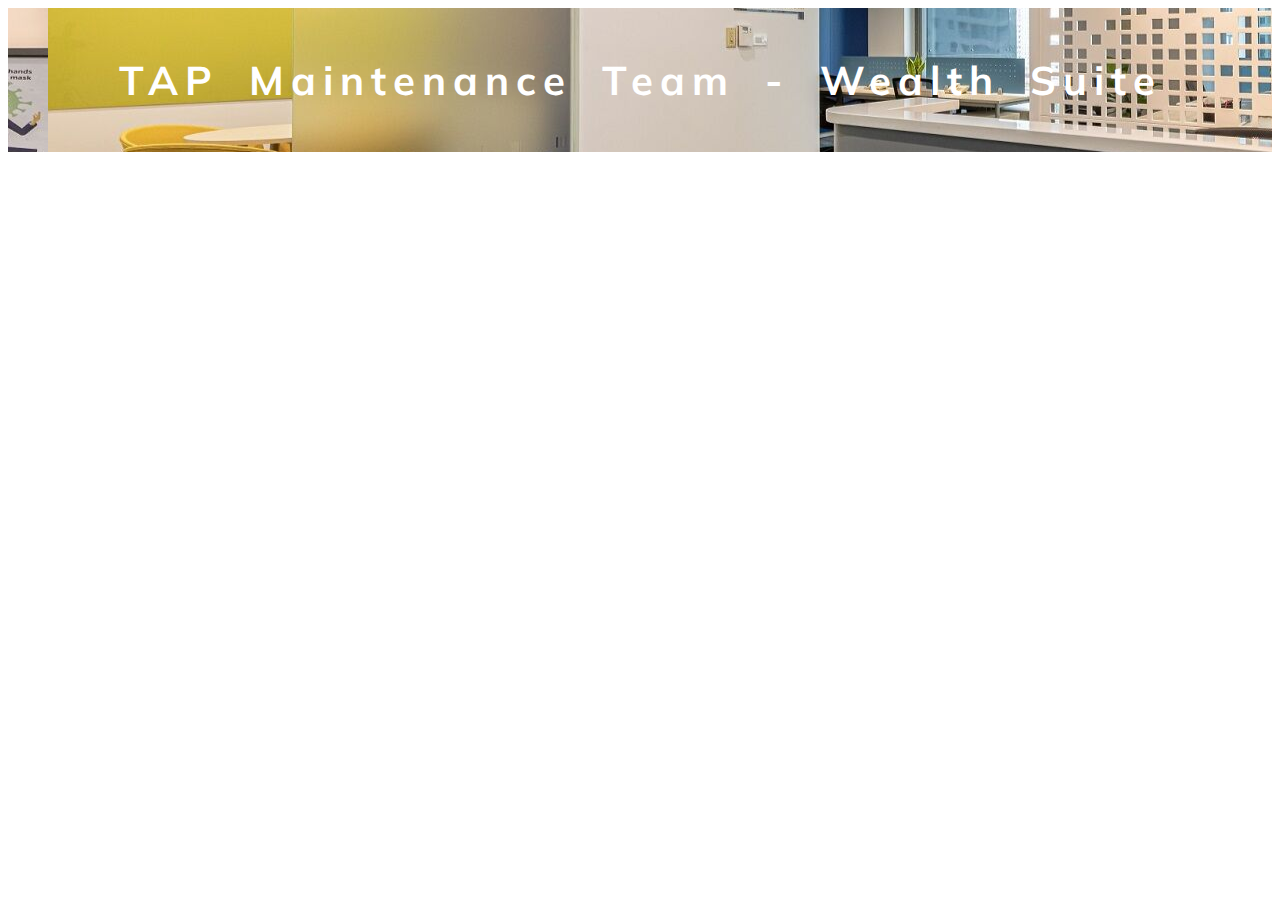
==== index.html @ 499a7e1d "added good bg" ====
<!DOCTYPE html>
<html lang="en">
<head>
    <meta charset="UTF-8">
    <meta http-equiv="X-UA-Compatible" content="IE=edge">
    <meta name="viewport" content="width=device-width, initial-scale=1.0">
    <title>Maintenance Team-TAP</title>
    <link rel="stylesheet" href="styles.css">
    <link rel="preconnect" href="https://fonts.googleapis.com">
<link rel="preconnect" href="https://fonts.gstatic.com" crossorigin>
<link href="https://fonts.googleapis.com/css2?family=Mulish:wght@200&display=swap" rel="stylesheet">
</head>
<body>
    <header>
<h1>TAP Maintenance Team - Wealth Suite</h1>
    </header>
</body>
</html>
---- styles.css ----
header {
    padding: 20px;
    text-align: center;
    background-image: url("image/vietdecor-temenos-offices-archello.1601489689.0238.jpg");
    color: white;
    font-size: 20px;
    background-position: 2em;
    }
    h1{
        
        word-spacing: 0.3em;
        letter-spacing: 7px;
        font-family: 'Mulish', sans-serif;
    }
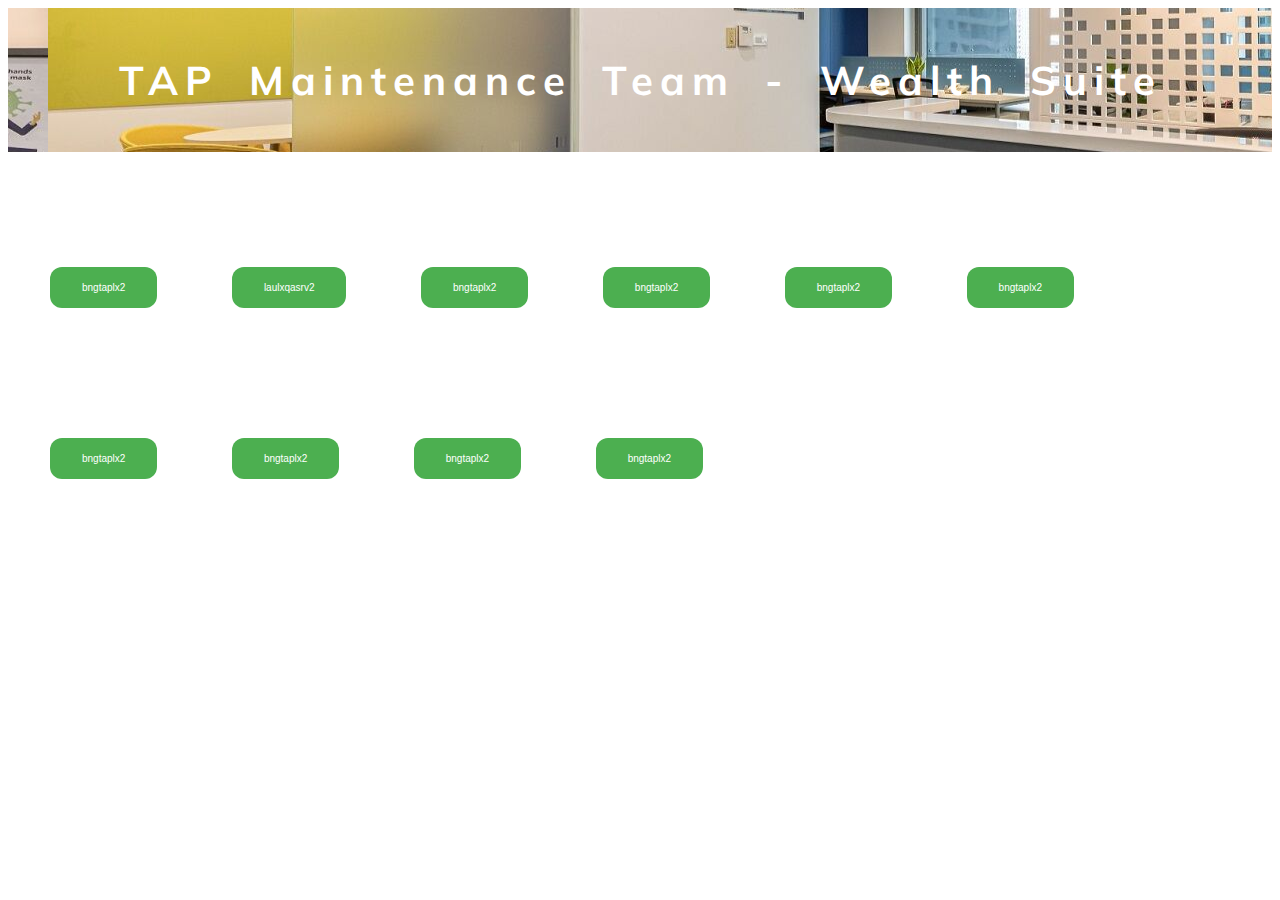
==== commit a78dcdc3: "Change done in index file" ====
--- a/index.html
+++ b/index.html
@@ -9,10 +9,62 @@
     <link rel="preconnect" href="https://fonts.googleapis.com">
 <link rel="preconnect" href="https://fonts.gstatic.com" crossorigin>
 <link href="https://fonts.googleapis.com/css2?family=Mulish:wght@200&display=swap" rel="stylesheet">
+<style>
+    .btns{
+        float :left;
+        margin-top: 100px;
+        margin-left: 10px;
+        margin-right : 0.5px;
+        padding : 15px 32px;
+    }
+    .button{
+        background-color :#4CAF50; /* Green*/
+        border: none;
+        color: white;
+        padding: 15px 32px;
+        text-align: center;
+        text-decoration: none;
+        display: inline-block;
+        font-size: 10px;
+        border-radius: 12px;
+    }
+</style>
 </head>
 <body>
     <header>
-<h1>TAP Maintenance Team - Wealth Suite</h1>
+<h1>
+    TAP Maintenance Team - Wealth Suite
+    </h1>
     </header>
+<div class='btns' >
+        <button class = "button" > bngtaplx2 </button>
+</div>
+<div class='btns' >
+        <button class = "button" > laulxqasrv2 </button>
+</div>
+<div class='btns' >
+    <button class = "button" > bngtaplx2 </button>
+</div>
+<div class='btns' >
+    <button class = "button" > bngtaplx2 </button>
+</div>
+<div class='btns' >
+    <button class = "button" > bngtaplx2 </button>
+</div>
+<div class='btns' >
+    <button class = "button" > bngtaplx2 </button>
+</div>
+<div class='btns' >
+    <button class = "button" > bngtaplx2 </button>
+</div>
+<div class='btns' >
+    <button class = "button" > bngtaplx2 </button>
+</div>
+<div class='btns' >
+    <button class = "button" > bngtaplx2 </button>
+</div>
+<div class='btns' >
+    <button class = "button" > bngtaplx2 </button>
+</div>
 </body>
 </html>
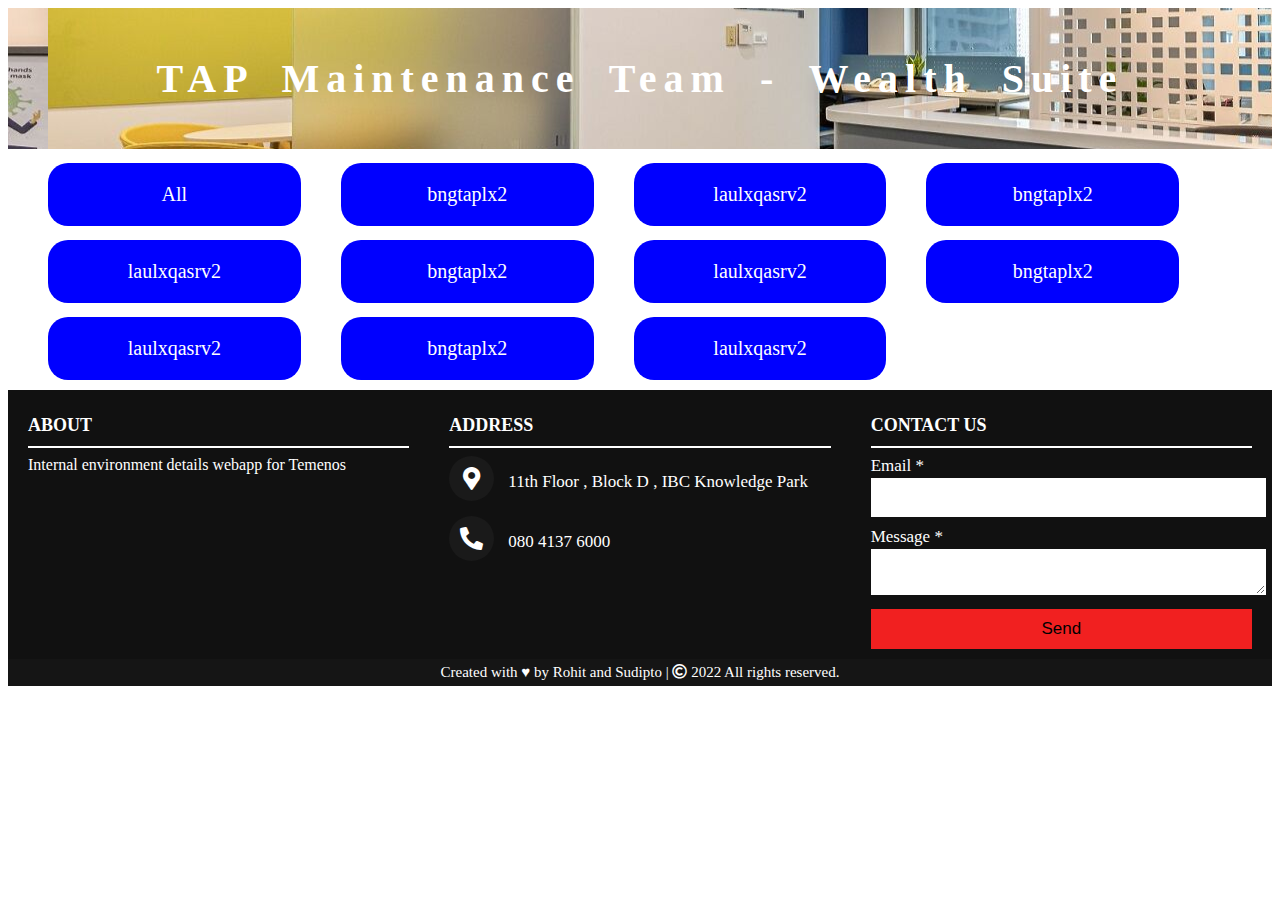
==== commit bfb46d54: "Made changes in index and styles file for buttons and footer task" ====
--- a/index.html
+++ b/index.html
@@ -6,29 +6,10 @@
     <meta name="viewport" content="width=device-width, initial-scale=1.0">
     <title>Maintenance Team-TAP</title>
     <link rel="stylesheet" href="styles.css">
+    <link rel="stylesheet" href="https://cdnjs.cloudflare.com/ajax/libs/font-awesome/5.15.3/css/all.min.css"/>
     <link rel="preconnect" href="https://fonts.googleapis.com">
 <link rel="preconnect" href="https://fonts.gstatic.com" crossorigin>
 <link href="https://fonts.googleapis.com/css2?family=Mulish:wght@200&display=swap" rel="stylesheet">
-<style>
-    .btns{
-        float :left;
-        margin-top: 100px;
-        margin-left: 10px;
-        margin-right : 0.5px;
-        padding : 15px 32px;
-    }
-    .button{
-        background-color :#4CAF50; /* Green*/
-        border: none;
-        color: white;
-        padding: 15px 32px;
-        text-align: center;
-        text-decoration: none;
-        display: inline-block;
-        font-size: 10px;
-        border-radius: 12px;
-    }
-</style>
 </head>
 <body>
     <header>
@@ -36,35 +17,84 @@
     TAP Maintenance Team - Wealth Suite
     </h1>
     </header>
-<div class='btns' >
-        <button class = "button" > bngtaplx2 </button>
-</div>
-<div class='btns' >
-        <button class = "button" > laulxqasrv2 </button>
-</div>
-<div class='btns' >
-    <button class = "button" > bngtaplx2 </button>
-</div>
-<div class='btns' >
-    <button class = "button" > bngtaplx2 </button>
-</div>
-<div class='btns' >
-    <button class = "button" > bngtaplx2 </button>
-</div>
-<div class='btns' >
-    <button class = "button" > bngtaplx2 </button>
-</div>
-<div class='btns' >
-    <button class = "button" > bngtaplx2 </button>
-</div>
-<div class='btns' >
-    <button class = "button" > bngtaplx2 </button>
-</div>
-<div class='btns' >
-    <button class = "button" > bngtaplx2 </button>
-</div>
-<div class='btns' >
-    <button class = "button" > bngtaplx2 </button>
-</div>
-</body>
+    <section class="flex-container">
+        <button class = "button" href="www.google.com"> All </button>
+        <button class = "button" href="www.google.com"> bngtaplx2 </button>
+        <button class = "button"  href="www.google.com" > laulxqasrv2 </button>
+        <button class = "button" href="www.google.com"> bngtaplx2 </button>
+        <button class = "button"  href="www.google.com"> laulxqasrv2 </button>
+        <button class = "button" href="www.google.com"> bngtaplx2 </button>
+        <button class = "button"  href="www.google.com"> laulxqasrv2 </button>
+        <button class = "button" href="www.google.com"> bngtaplx2 </button>
+        <button class = "button"  href="www.google.com"> laulxqasrv2 </button>
+        <button class = "button" href="www.google.com"> bngtaplx2 </button>
+        <button class = "button"  href="www.google.com"> laulxqasrv2 </button>
+    </section>
+    <footer>
+        <div class="main-content">
+          <div class="left box">
+            <h2 style="color:white">About</h2>
+            <div class="content">
+              <p style="color:white"> Internal environment details webapp for Temenos
+              </p>
+            </div>
+          </div>
+          <div class="center box">
+            <h2 style="color:white">Address</h2>
+            <div class="content">
+              <div class="place">
+                <span class="fas fa-map-marker-alt" style="color:white"></span>
+                <span class="text" style="color:white">11th Floor , Block D , IBC Knowledge Park
+              </div>
+              <div class="phone">
+                <span class="fas fa-phone-alt" style="color:white"></span>
+                <span class="text" style="color:white">080 4137 6000</span>
+              </div>
+            </div>
+          </div>
+          <div class="right box">
+            <h2 style="color:white">Contact us</h2>
+            <div class="content">
+              <form action="#" onsubmit="sendEmail()">
+                <div class="email">
+                  <div class="text" >Email *</div>
+                  <input type="email" required>
+                </div>
+                <div class="msg">
+                  <div class="text">Message *</div>
+                  <textarea rows="2" cols="25" required></textarea>
+                </div>
+                <div class="btn">
+                  <button type="submit">Send</button>
+                </div>
+              </form>
+            </div>
+          </div>
+        </div>
+        <div class="bottom">
+          <center>
+            <span class="credit" style="color:white">Created with &hearts; by Rohit and Sudipto | </span>
+            <span class="far fa-copyright" style="color:white"></span><span style="color:white"> 2022 All rights reserved.</span>
+          </center>
+        </div>
+      </footer>
+      <script src= "https://smtpjs.com/v3/smtp.js"></script>
+ 
+    <script type="text/javascript">
+        function sendEmail() {
+    Email.send({
+      Host: "smtp.gmail.com",
+      Username: "sender@email_address.com",
+      Password: "Enter your password",
+      To: 'receiver@email_address.com',
+      From: "sender@email_address.com",
+      Subject: "Sending Email using javascript",
+      Body: "Well that was easy!!",
+    })
+      .then(function (message) {
+        alert("mail sent successfully")
+      });
+  }
+  </script>
+    </body>
 </html>
--- a/styles.css
+++ b/styles.css
@@ -10,5 +10,162 @@
         
         word-spacing: 0.3em;
         letter-spacing: 7px;
-        font-family: 'Mulish', sans-serif;
-    }+        font-family: Cambria, Cochin, Georgia, Times, 'Times New Roman', serif;
+    }
+    .button{
+        background-color :blue; /* Green*/
+        border: none;
+        color: white;
+        padding:20px 40px;
+        text-align: center;
+        text-decoration: none;
+        font-size: 20px;
+        font-family: Cambria, Cochin, Georgia, Times, 'Times New Roman', serif;
+        border-radius: 20px;
+        margin-left: 40px;
+        margin-top: 4px;
+        margin-bottom: 10px;
+        width :20%;
+        transition-duration: 0.4s;    
+    }
+    .button:hover {
+        background-color:navy; /* Green */
+        color: white;
+      }
+    .flex-container{
+        background-color:white;
+        margin-top: 10px;
+        display : flex;
+        flex-wrap: wrap;
+    }
+    footer{
+        position:flex;
+        width: 100%;
+        background: #111;
+      }
+      .main-content{
+        display: flex;
+      }
+      .main-content .box{
+        flex-basis: 50%;
+        padding: 10px 20px;
+      }
+      .box h2{
+        font-size: 1.125rem;
+        font-weight: 600;
+        text-transform: uppercase;
+      }
+      .box .content{
+        margin: 20px 0 0 0;
+        position: relative;
+      }
+      .box .content:before{
+        position: absolute;
+        content: '';
+        top: -10px;
+        height: 2px;
+        width: 100%;
+        background:white;
+      }
+      .box .content:after{
+        position: absolute;
+        content: '';
+        height: 2px;
+        width: 15%;
+        background:white;
+        top: -10px;
+      }
+      .left .content p{
+        text-align: justify;
+      }
+      .center .content .fas{
+        font-size: 1.4375rem;
+        background: #1a1a1a;
+        height: 45px;
+        width: 45px;
+        line-height: 45px;
+        text-align: center;
+        border-radius: 50%;
+        transition: 0.3s;
+        cursor: pointer;
+      }
+      .center .content .fas:hover{
+        background:red;
+      }
+      .center .content .text{
+        font-size: 1.0625rem;
+        font-weight: 500;
+        padding-left: 10px;
+      }
+      .center .content .phone{
+        margin: 15px 0;
+      }
+      .right form .text{
+        font-size: 1.0625rem;
+        margin-bottom: 2px;
+        color:white;
+      }
+      .right form .msg{
+        margin-top: 10px;
+      }
+      .right form input, .right form textarea{
+        width: 100%;
+        font-size: 1.0625rem;
+        background: white;
+        padding-left: 10px;
+        border: 1px solid white;
+      }
+      .right form input:focus,
+      .right form textarea:focus{
+        outline-color: #3498db;
+      }
+      .right form input{
+        height: 35px;
+      }
+      .right form .btn{
+        margin-top: 10px;
+      }
+      .right form .btn button{
+        height: 40px;
+        width: 100%;
+        border: none;
+        outline: none;
+        background: #f12020;
+        font-size: 1.0625rem;
+        font-weight: 500;
+        cursor: pointer;
+        transition: .3s;
+      }
+      .right form .btn button:hover{
+        background:whitesmoke;
+      }
+      .bottom center{
+        padding: 5px;
+        font-size: 0.9375rem;
+        background:#151515;
+      }
+      .bottom center span{
+        color: #656565;
+      }
+      .bottom center a{
+        color: white;
+        text-decoration: none;
+      }
+      .bottom center a:hover{
+        text-decoration: underline;
+      }
+      @media screen and (max-width: 900px) {
+        footer{
+          position: relative;
+          bottom: 0px;
+        }
+        .main-content{
+          flex-wrap: wrap;
+          flex-direction: column;
+        }
+        .main-content .box{
+          margin: 5px 0;
+        }
+      }
+      
+    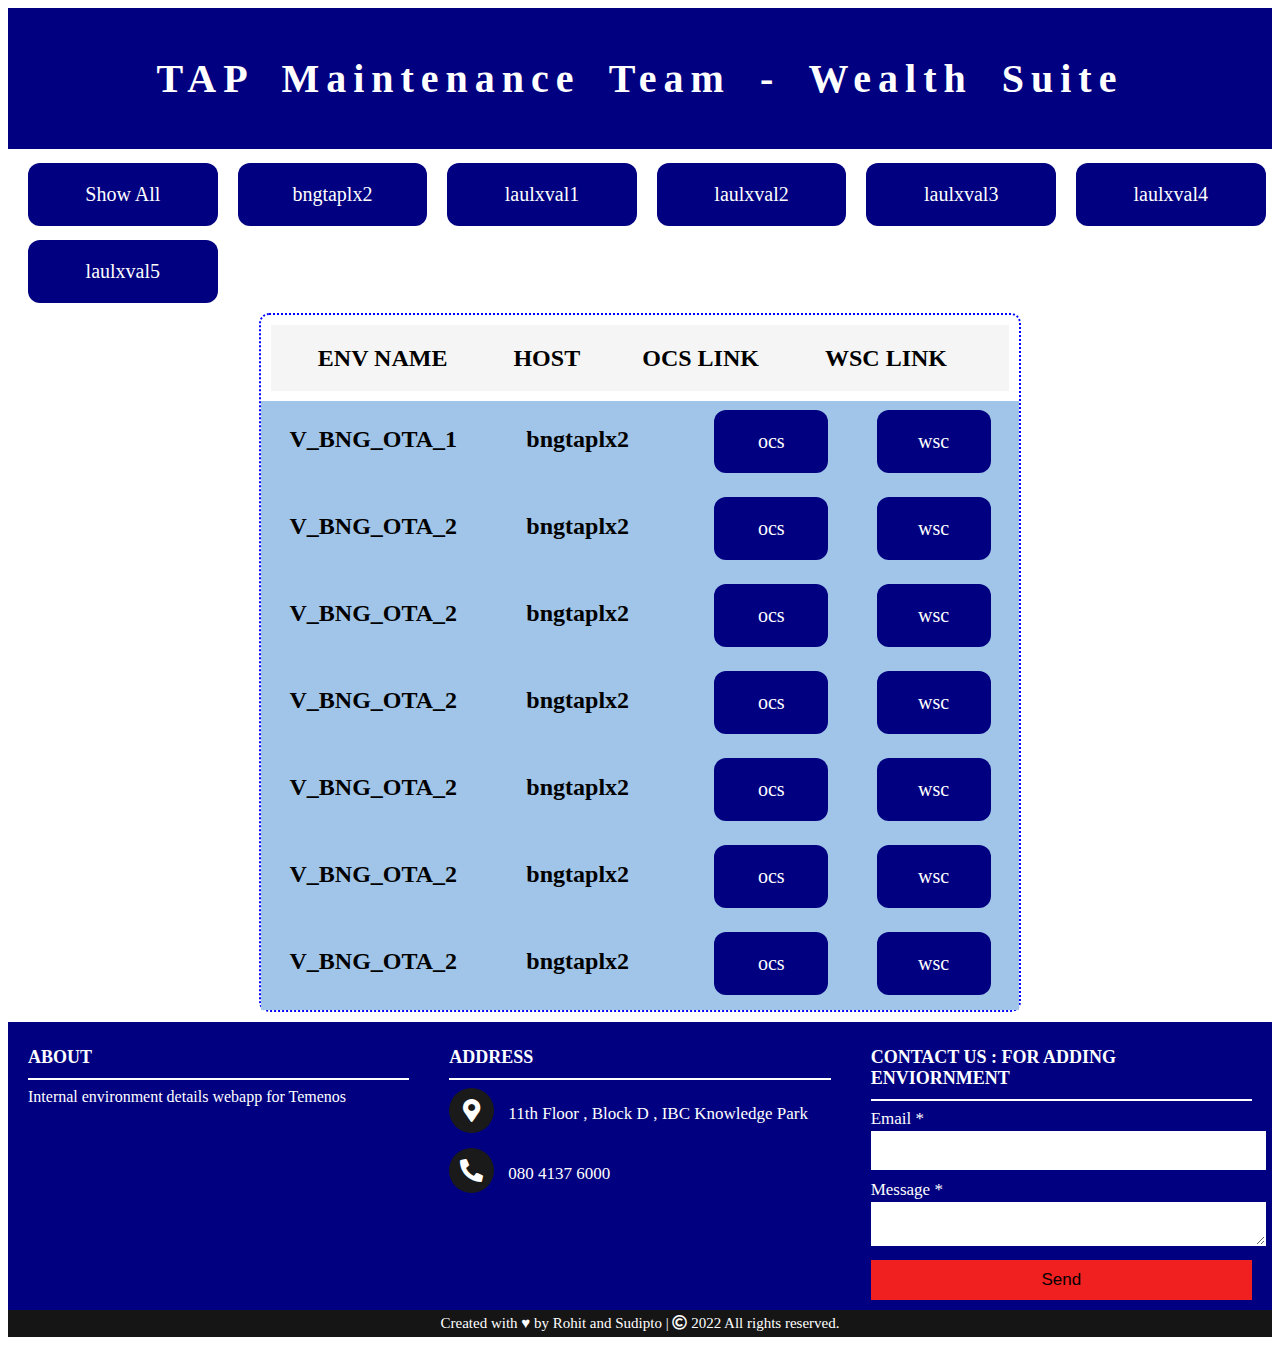
==== commit f12023d0: "added colours and env list division" ====
--- a/index.html
+++ b/index.html
@@ -18,18 +18,79 @@
     </h1>
     </header>
     <section class="flex-container">
-        <button class = "button" href="www.google.com"> All </button>
-        <button class = "button" href="www.google.com"> bngtaplx2 </button>
-        <button class = "button"  href="www.google.com" > laulxqasrv2 </button>
-        <button class = "button" href="www.google.com"> bngtaplx2 </button>
-        <button class = "button"  href="www.google.com"> laulxqasrv2 </button>
-        <button class = "button" href="www.google.com"> bngtaplx2 </button>
-        <button class = "button"  href="www.google.com"> laulxqasrv2 </button>
-        <button class = "button" href="www.google.com"> bngtaplx2 </button>
-        <button class = "button"  href="www.google.com"> laulxqasrv2 </button>
-        <button class = "button" href="www.google.com"> bngtaplx2 </button>
-        <button class = "button"  href="www.google.com"> laulxqasrv2 </button>
+        <button class = "button"> Show All </button>
+        <button class = "button"> bngtaplx2 </button>
+        <button class = "button"> laulxval1 </button>
+        <button class = "button"> laulxval2 </button>
+        <button class = "button"> laulxval3</button>
+        <button class = "button"> laulxval4 </button>
+        <button class = "button"> laulxval5 </button>
     </section>
+
+    <div class="env_grid">
+        <div class="rowHead">
+            <h2>ENV NAME</h2>&nbsp &nbsp
+            <h2>HOST</h2>&nbsp&nbsp
+            <h2>OCS LINK</h2>&nbsp &nbsp
+            <h2>WSC LINK</h2>&nbsp&nbsp            
+        </div>
+        <div class="row">
+            <h2>V_BNG_OTA_1</h2>&nbsp &nbsp
+            <h2>bngtaplx2</h2>&nbsp&nbsp
+            <button class="button">ocs</button>
+            <button class="button">wsc</button>
+        </div>
+        <div class="row">
+            <h2>V_BNG_OTA_2</h2>&nbsp &nbsp
+            <h2>bngtaplx2</h2>&nbsp&nbsp
+            <button class="button">ocs</button>
+            <button class="button">wsc</button>
+        </div>
+        <div class="row">
+            <h2>V_BNG_OTA_2</h2>&nbsp &nbsp
+            <h2>bngtaplx2</h2>&nbsp&nbsp
+            <button class="button">ocs</button>
+            <button class="button">wsc</button>
+        </div>
+        <div class="row">
+            <h2>V_BNG_OTA_2</h2>&nbsp &nbsp
+            <h2>bngtaplx2</h2>&nbsp&nbsp
+            <button class="button">ocs</button>
+            <button class="button">wsc</button>
+        </div>
+        <div class="row">
+            <h2>V_BNG_OTA_2</h2>&nbsp &nbsp
+            <h2>bngtaplx2</h2>&nbsp&nbsp
+            <button class="button">ocs</button>
+            <button class="button">wsc</button>
+        </div>
+        <div class="row">
+            <h2>V_BNG_OTA_2</h2>&nbsp &nbsp
+            <h2>bngtaplx2</h2>&nbsp&nbsp
+            <button class="button">ocs</button>
+            <button class="button">wsc</button>
+        </div>
+        <div class="row">
+            <h2>V_BNG_OTA_2</h2>&nbsp &nbsp
+            <h2>bngtaplx2</h2>&nbsp&nbsp
+            <button class="button">ocs</button>
+            <button class="button">wsc</button>
+        </div>
+    </div>
+
+
+
+
+
+
+
+
+
+
+
+
+
+
     <footer>
         <div class="main-content">
           <div class="left box">
@@ -53,7 +114,7 @@
             </div>
           </div>
           <div class="right box">
-            <h2 style="color:white">Contact us</h2>
+            <h2 style="color:white">Contact us : For adding ENviornment </h2>
             <div class="content">
               <form action="#" onsubmit="sendEmail()">
                 <div class="email">
--- a/styles.css
+++ b/styles.css
@@ -1,7 +1,7 @@
 header {
     padding: 20px;
     text-align: center;
-    background-image: url("image/vietdecor-temenos-offices-archello.1601489689.0238.jpg");
+    background-color: navy;
     color: white;
     font-size: 20px;
     background-position: 2em;
@@ -13,20 +13,21 @@
         font-family: Cambria, Cochin, Georgia, Times, 'Times New Roman', serif;
     }
     .button{
-        background-color :blue; /* Green*/
+        background-color :navy; /* Green*/
         border: none;
         color: white;
         padding:20px 40px;
         text-align: center;
         text-decoration: none;
+        display: inline-block;
         font-size: 20px;
+        border-radius: 12px;
+        margin-left: 20px;
         font-family: Cambria, Cochin, Georgia, Times, 'Times New Roman', serif;
-        border-radius: 20px;
-        margin-left: 40px;
         margin-top: 4px;
         margin-bottom: 10px;
-        width :20%;
-        transition-duration: 0.4s;    
+        width: 15%;
+  
     }
     .button:hover {
         background-color:navy; /* Green */
@@ -168,4 +169,38 @@
         }
       }
       
-    +      .env_grid{
+
+        background-color:white;
+       
+        
+        margin-left: auto;
+margin-right: auto;
+width: 60%;
+        border-radius:10px;
+-webkit-border-radius:10px;
+-moz-border-radius:10px;
+border: 2px dotted blue;
+}
+.row{
+
+display: flex;
+justify-content: space-evenly;
+background: #A0C5E8;
+padding: 5px 0;  
+
+}
+.rowHead{
+margin-left: 10px;
+margin: 10px;
+padding-left: 20px;
+display: flex;
+justify-content: space-evenly;
+background: whitesmoke;
+
+
+}
+footer{
+    margin-top: 10px;
+    background-color: navy;
+}
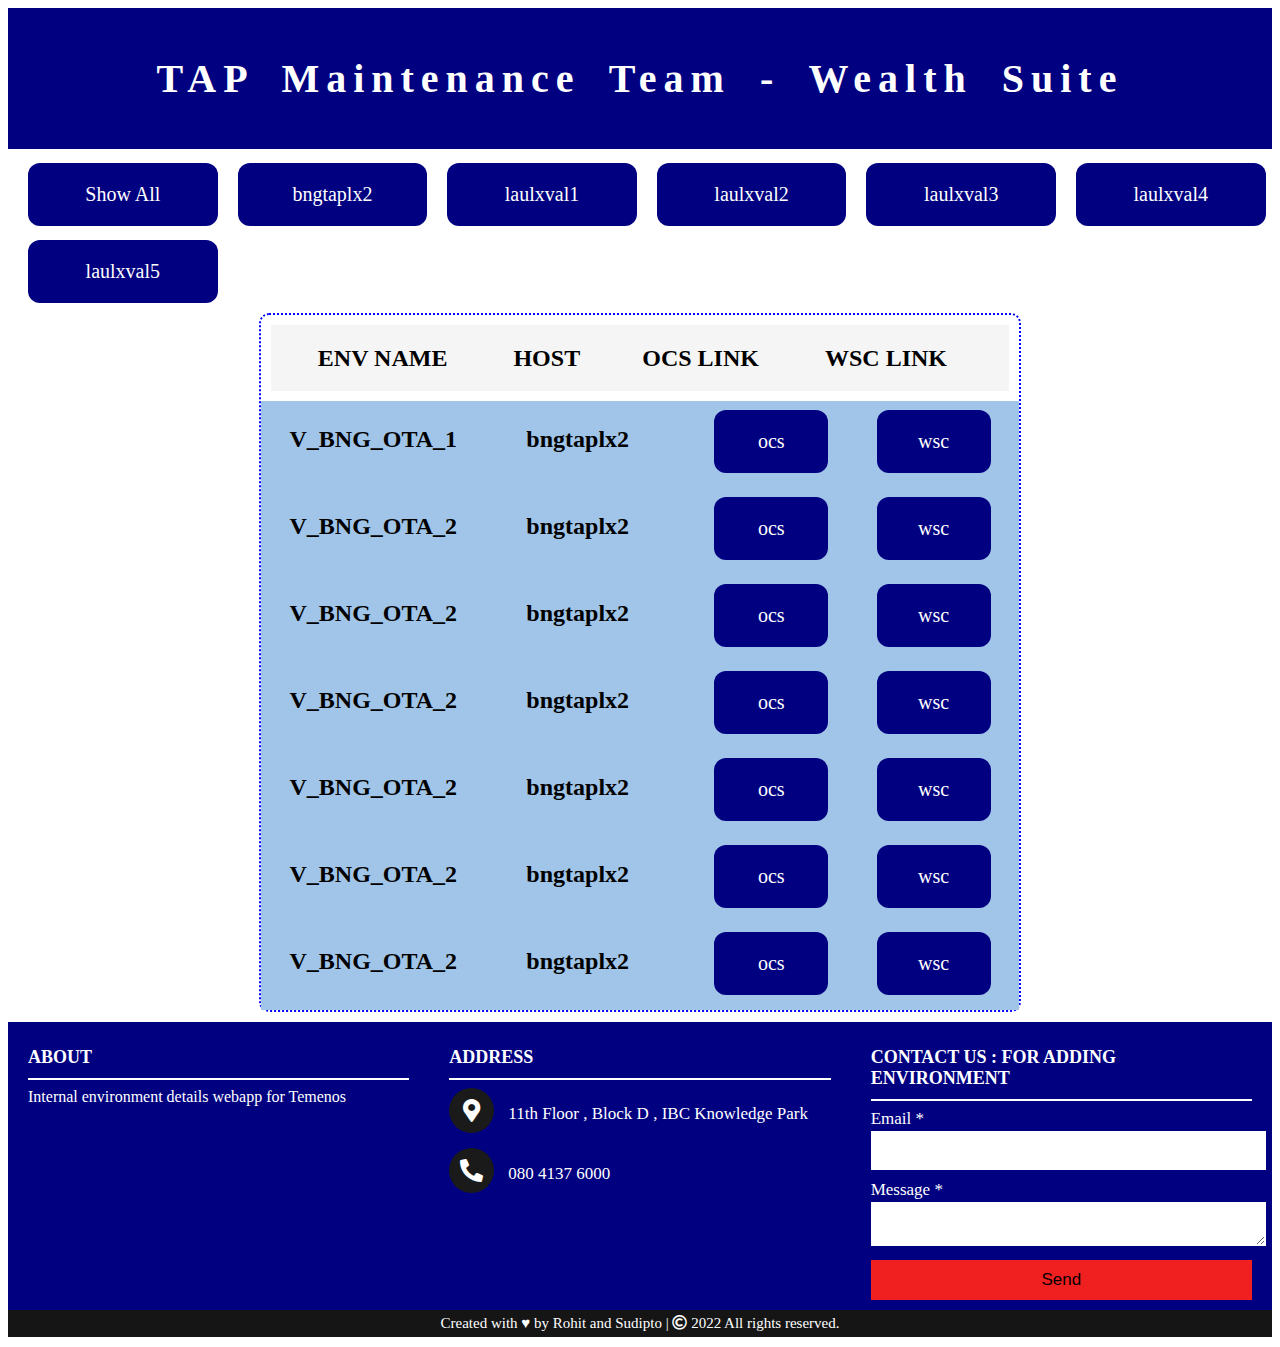
==== commit e51fc6f9: "Spelling Mistake rectified" ====
--- a/index.html
+++ b/index.html
@@ -78,19 +78,6 @@
         </div>
     </div>
 
-
-
-
-
-
-
-
-
-
-
-
-
-
     <footer>
         <div class="main-content">
           <div class="left box">
@@ -114,7 +101,7 @@
             </div>
           </div>
           <div class="right box">
-            <h2 style="color:white">Contact us : For adding ENviornment </h2>
+            <h2 style="color:white">Contact us : For adding Environment </h2>
             <div class="content">
               <form action="#" onsubmit="sendEmail()">
                 <div class="email">
@@ -139,23 +126,8 @@
           </center>
         </div>
       </footer>
-      <script src= "https://smtpjs.com/v3/smtp.js"></script>
+      
  
-    <script type="text/javascript">
-        function sendEmail() {
-    Email.send({
-      Host: "smtp.gmail.com",
-      Username: "sender@email_address.com",
-      Password: "Enter your password",
-      To: 'receiver@email_address.com',
-      From: "sender@email_address.com",
-      Subject: "Sending Email using javascript",
-      Body: "Well that was easy!!",
-    })
-      .then(function (message) {
-        alert("mail sent successfully")
-      });
-  }
-  </script>
+  
     </body>
 </html>
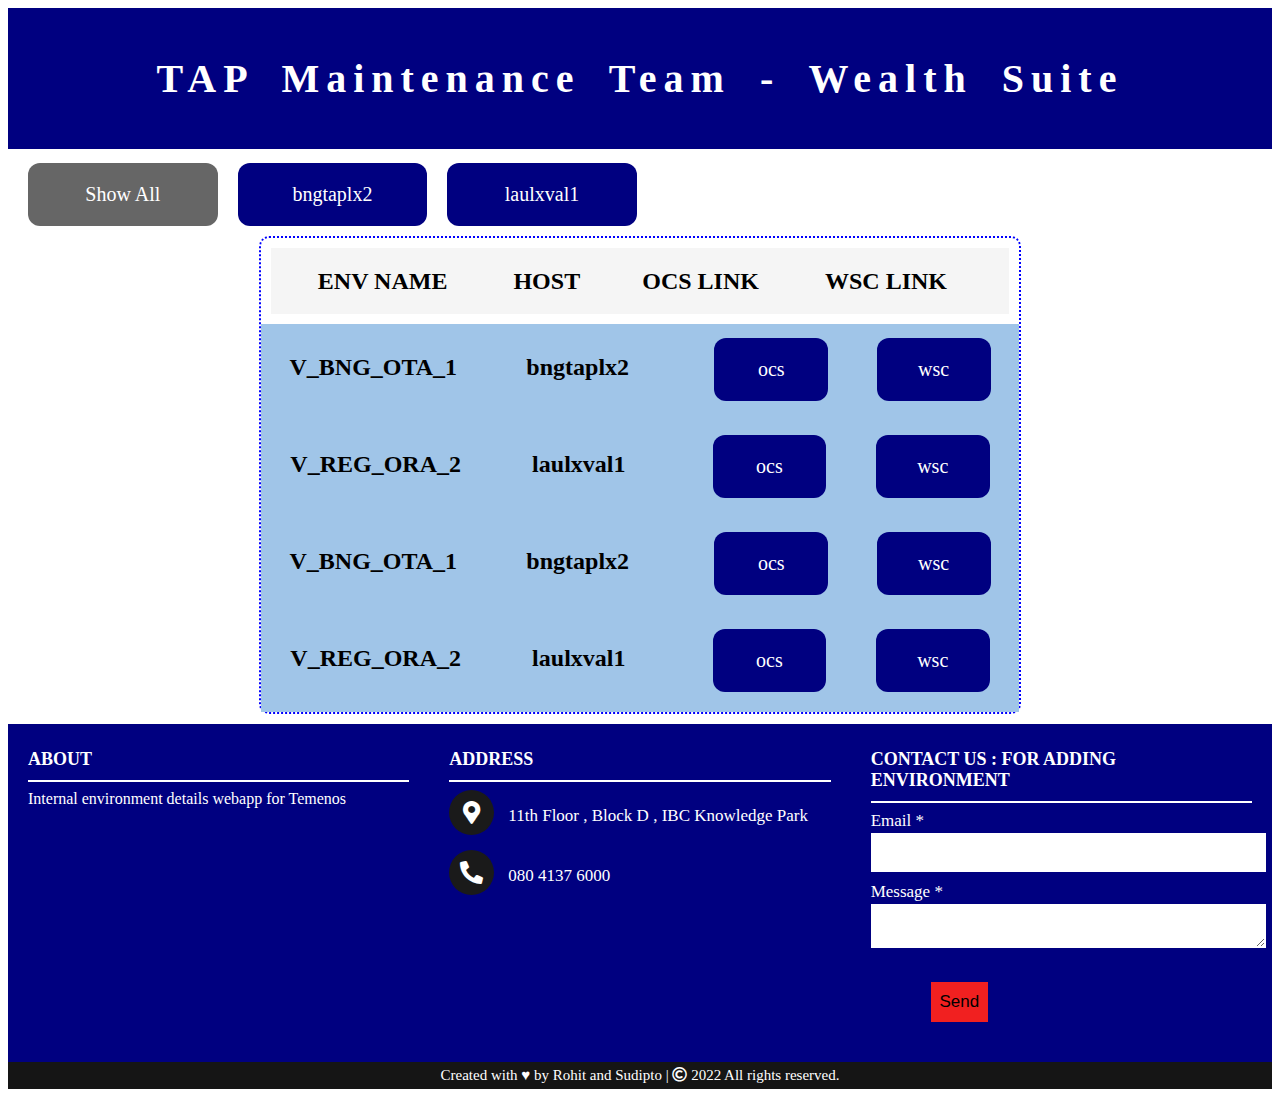
==== commit 643cde38: "js code added" ====
--- a/index.html
+++ b/index.html
@@ -17,68 +17,57 @@
     TAP Maintenance Team - Wealth Suite
     </h1>
     </header>
-    <section class="flex-container">
-        <button class = "button"> Show All </button>
-        <button class = "button"> bngtaplx2 </button>
-        <button class = "button"> laulxval1 </button>
-        <button class = "button"> laulxval2 </button>
-        <button class = "button"> laulxval3</button>
-        <button class = "button"> laulxval4 </button>
-        <button class = "button"> laulxval5 </button>
-    </section>
+    <section id="myBtnContainer">
+        <button class = "btn active" onclick="filterSelection('all')""> Show All </button>
+        <button class = "btn" onclick="filterSelection('colors')"> bngtaplx2 </button>
+        <button class = "btn" onclick="filterSelection('cars')"> laulxval1 </button>
+          </section>
 
-    <div class="env_grid">
-        <div class="rowHead">
-            <h2>ENV NAME</h2>&nbsp &nbsp
-            <h2>HOST</h2>&nbsp&nbsp
-            <h2>OCS LINK</h2>&nbsp &nbsp
-            <h2>WSC LINK</h2>&nbsp&nbsp            
-        </div>
-        <div class="row">
+    <div class="container">
+      <div class="rowHead">
+        <h2>ENV NAME</h2>&nbsp &nbsp
+        <h2>HOST</h2>&nbsp&nbsp
+        <h2>OCS LINK</h2>&nbsp &nbsp
+        <h2>WSC LINK</h2>&nbsp&nbsp            
+    </div>
+        <div class="filterDiv cars">
+          <div class="inner-div">
             <h2>V_BNG_OTA_1</h2>&nbsp &nbsp
             <h2>bngtaplx2</h2>&nbsp&nbsp
-            <button class="button">ocs</button>
-            <button class="button">wsc</button>
+            <button class="env-link">ocs</button>
+            <button class="env-link">wsc</button>
         </div>
-        <div class="row">
-            <h2>V_BNG_OTA_2</h2>&nbsp &nbsp
-            <h2>bngtaplx2</h2>&nbsp&nbsp
-            <button class="button">ocs</button>
-            <button class="button">wsc</button>
+      </div>
+
+        <div class="filterDiv colors">
+          <div class="inner-div">
+            <h2>V_REG_ORA_2</h2>&nbsp &nbsp
+            <h2>laulxval1</h2>&nbsp&nbsp
+            <button class="env-link">ocs</button>
+            <button class="env-link">wsc</button>
         </div>
-        <div class="row">
-            <h2>V_BNG_OTA_2</h2>&nbsp &nbsp
-            <h2>bngtaplx2</h2>&nbsp&nbsp
-            <button class="button">ocs</button>
-            <button class="button">wsc</button>
-        </div>
-        <div class="row">
-            <h2>V_BNG_OTA_2</h2>&nbsp &nbsp
-            <h2>bngtaplx2</h2>&nbsp&nbsp
-            <button class="button">ocs</button>
-            <button class="button">wsc</button>
-        </div>
-        <div class="row">
-            <h2>V_BNG_OTA_2</h2>&nbsp &nbsp
-            <h2>bngtaplx2</h2>&nbsp&nbsp
-            <button class="button">ocs</button>
-            <button class="button">wsc</button>
-        </div>
-        <div class="row">
-            <h2>V_BNG_OTA_2</h2>&nbsp &nbsp
-            <h2>bngtaplx2</h2>&nbsp&nbsp
-            <button class="button">ocs</button>
-            <button class="button">wsc</button>
-        </div>
-        <div class="row">
-            <h2>V_BNG_OTA_2</h2>&nbsp &nbsp
-            <h2>bngtaplx2</h2>&nbsp&nbsp
-            <button class="button">ocs</button>
-            <button class="button">wsc</button>
-        </div>
+      </div>
+      <div class="filterDiv cars">
+        <div class="inner-div">
+          <h2>V_BNG_OTA_1</h2>&nbsp &nbsp
+          <h2>bngtaplx2</h2>&nbsp&nbsp
+          <button class="env-link">ocs</button>
+          <button class="env-link">wsc</button>
+      </div>
     </div>
 
-    <footer>
+      <div class="filterDiv colors">
+        <div class="inner-div">
+          <h2>V_REG_ORA_2</h2>&nbsp &nbsp
+          <h2>laulxval1</h2>&nbsp&nbsp
+          <button class="env-link">ocs</button>
+          <button class="env-link">wsc</button>
+      </div>
+    </div>
+    </div>
+
+      <script src="index.js"></script>
+      <footer>
         <div class="main-content">
           <div class="left box">
             <h2 style="color:white">About</h2>
@@ -127,7 +116,5 @@
         </div>
       </footer>
       
- 
-  
-    </body>
+    
 </html>
--- a/styles.css
+++ b/styles.css
@@ -12,7 +12,7 @@
         letter-spacing: 7px;
         font-family: Cambria, Cochin, Georgia, Times, 'Times New Roman', serif;
     }
-    .button{
+    .btn{
         background-color :navy; /* Green*/
         border: none;
         color: white;
@@ -33,7 +33,7 @@
         background-color:navy; /* Green */
         color: white;
       }
-    .flex-container{
+    #myBtnContainer{
         background-color:white;
         margin-top: 10px;
         display : flex;
@@ -169,7 +169,7 @@
         }
       }
       
-      .env_grid{
+      .container{
 
         background-color:white;
        
@@ -182,9 +182,17 @@
 -moz-border-radius:10px;
 border: 2px dotted blue;
 }
-.row{
-
-display: flex;
+.inner-div{
+
+  display: flex;
+  justify-content: space-evenly;
+  background: #A0C5E8;
+  padding: 5px 0;  
+  
+}
+.filterDiv{
+
+display: none;
 justify-content: space-evenly;
 background: #A0C5E8;
 padding: 5px 0;  
@@ -204,3 +212,32 @@
     margin-top: 10px;
     background-color: navy;
 }
+.show {
+  display: block;
+}
+
+.btn:hover {
+  background-color: #ddd;
+}
+
+.btn.active {
+  background-color: #666;
+  color: white;
+}
+.env-link{
+  background-color :navy; /* Green*/
+  border: none;
+  color: white;
+  padding:20px 40px;
+  text-align: center;
+  text-decoration: none;
+  display: inline-block;
+  font-size: 20px;
+  border-radius: 12px;
+  margin-left: 20px;
+  font-family: Cambria, Cochin, Georgia, Times, 'Times New Roman', serif;
+  margin-top: 4px;
+  margin-bottom: 10px;
+  width: 15%;
+
+}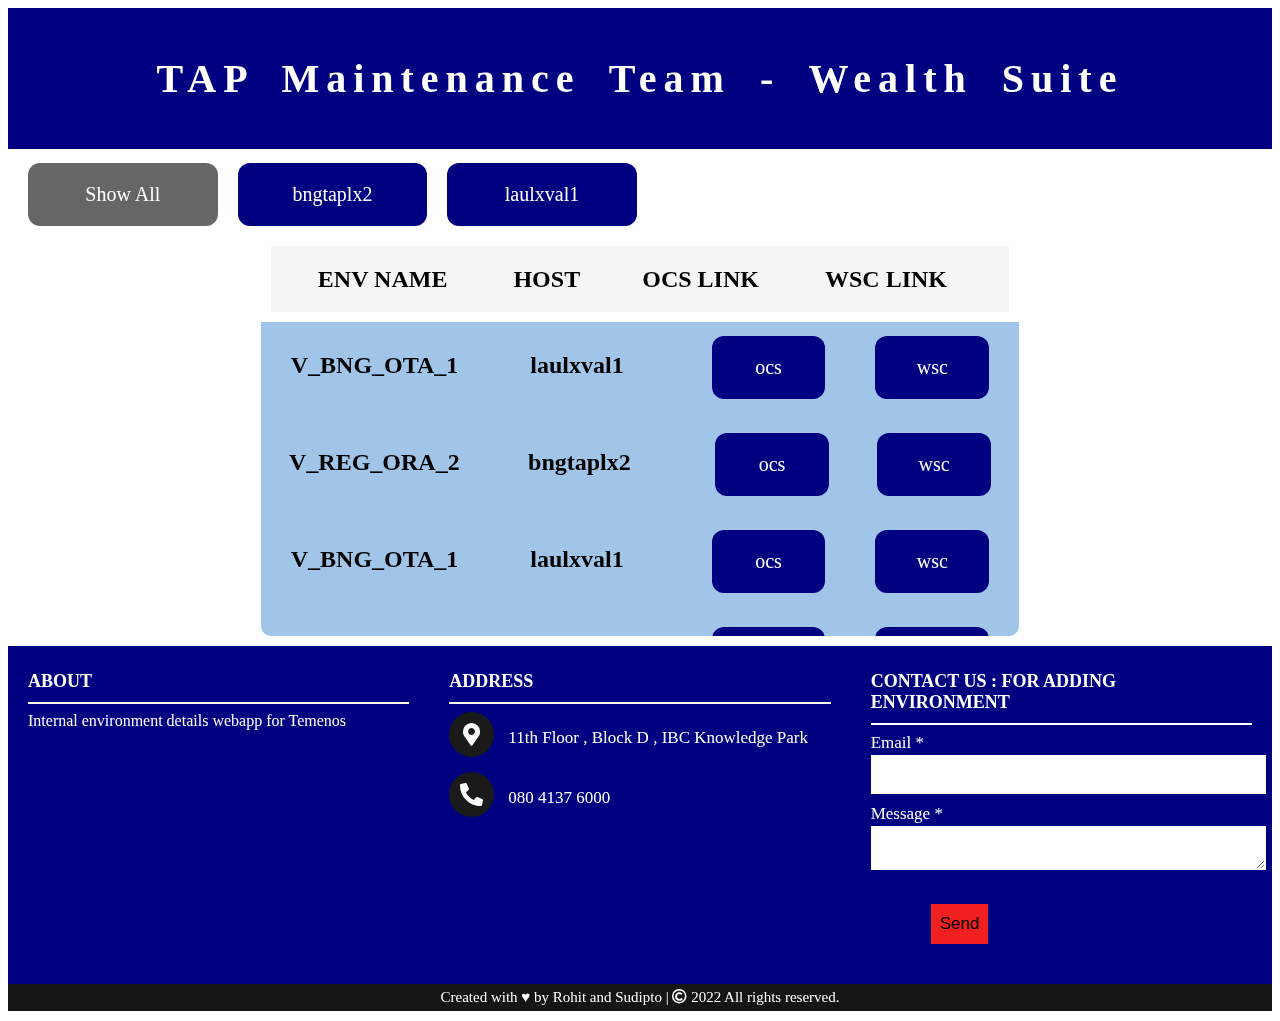
==== commit 72bef4be: "minor changes for scoller" ====
--- a/index.html
+++ b/index.html
@@ -33,7 +33,7 @@
         <div class="filterDiv cars">
           <div class="inner-div">
             <h2>V_BNG_OTA_1</h2>&nbsp &nbsp
-            <h2>bngtaplx2</h2>&nbsp&nbsp
+            <h2>laulxval1</h2>&nbsp&nbsp
             <button class="env-link">ocs</button>
             <button class="env-link">wsc</button>
         </div>
@@ -42,29 +42,71 @@
         <div class="filterDiv colors">
           <div class="inner-div">
             <h2>V_REG_ORA_2</h2>&nbsp &nbsp
+            <h2>bngtaplx2</h2>&nbsp&nbsp
+            <button class="env-link">ocs</button>
+            <button class="env-link">wsc</button>
+        </div></div>
+        <div class="filterDiv cars">
+          <div class="inner-div">
+            <h2>V_BNG_OTA_1</h2>&nbsp &nbsp
             <h2>laulxval1</h2>&nbsp&nbsp
             <button class="env-link">ocs</button>
             <button class="env-link">wsc</button>
         </div>
       </div>
+
       <div class="filterDiv cars">
         <div class="inner-div">
           <h2>V_BNG_OTA_1</h2>&nbsp &nbsp
-          <h2>bngtaplx2</h2>&nbsp&nbsp
-          <button class="env-link">ocs</button>
-          <button class="env-link">wsc</button>
-      </div>
-    </div>
-
-      <div class="filterDiv colors">
-        <div class="inner-div">
-          <h2>V_REG_ORA_2</h2>&nbsp &nbsp
           <h2>laulxval1</h2>&nbsp&nbsp
           <button class="env-link">ocs</button>
           <button class="env-link">wsc</button>
       </div>
     </div>
+    <div class="filterDiv cars">
+      <div class="inner-div">
+        <h2>V_BNG_OTA_1</h2>&nbsp &nbsp
+        <h2>laulxval1</h2>&nbsp&nbsp
+        <button class="env-link">ocs</button>
+        <button class="env-link">wsc</button>
     </div>
+  </div>
+  <div class="filterDiv cars">
+    <div class="inner-div">
+      <h2>V_BNG_OTA_1</h2>&nbsp &nbsp
+      <h2>laulxval1</h2>&nbsp&nbsp
+      <button class="env-link">ocs</button>
+      <button class="env-link">wsc</button>
+  </div>
+</div><div class="filterDiv cars">
+  <div class="inner-div">
+    <h2>V_BNG_OTA_1</h2>&nbsp &nbsp
+    <h2>laulxval1</h2>&nbsp&nbsp
+    <button class="env-link">ocs</button>
+    <button class="env-link">wsc</button>
+</div>
+</div><div class="filterDiv cars">
+  <div class="inner-div">
+    <h2>V_BNG_OTA_1</h2>&nbsp &nbsp
+    <h2>laulxval1</h2>&nbsp&nbsp
+    <button class="env-link">ocs</button>
+    <button class="env-link">wsc</button>
+</div>
+</div><div class="filterDiv cars">
+  <div class="inner-div">
+    <h2>V_BNG_OTA_1</h2>&nbsp &nbsp
+    <h2>laulxval1</h2>&nbsp&nbsp
+    <button class="env-link">ocs</button>
+    <button class="env-link">wsc</button>
+</div>
+</div>
+        
+      
+   
+
+      
+    </div>
+    
 
       <script src="index.js"></script>
       <footer>
--- a/styles.css
+++ b/styles.css
@@ -180,8 +180,11 @@
         border-radius:10px;
 -webkit-border-radius:10px;
 -moz-border-radius:10px;
-border: 2px dotted blue;
-}
+
+overflow:scroll;
+ height:400px;
+}
+
 .inner-div{
 
   display: flex;
